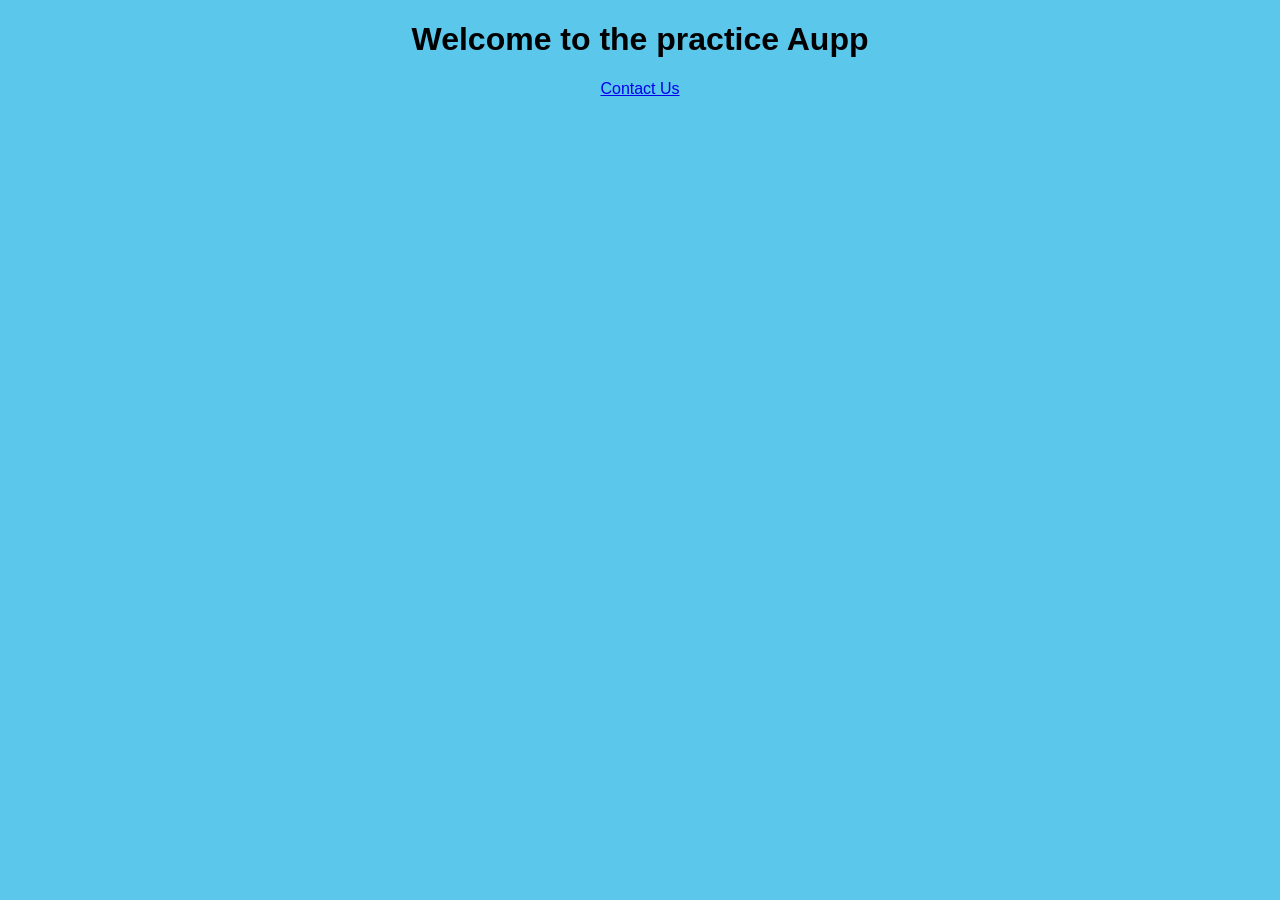
==== index.html @ b2832e54 "local to github" ====
<!DOCTYPE html>
<html>
<head>
    <title>Aupp</title>
    <link rel="stylesheet" href="style.css">
</head>
<body>
    <h1>Welcome to the practice Aupp</h1>
    <a href="contact.html">Contact Us</a>
</body>
</html>
---- style.css ----
body {
    background-color: rgb(90, 199, 235);
    text-align: center;
    font-family: Arial;
}
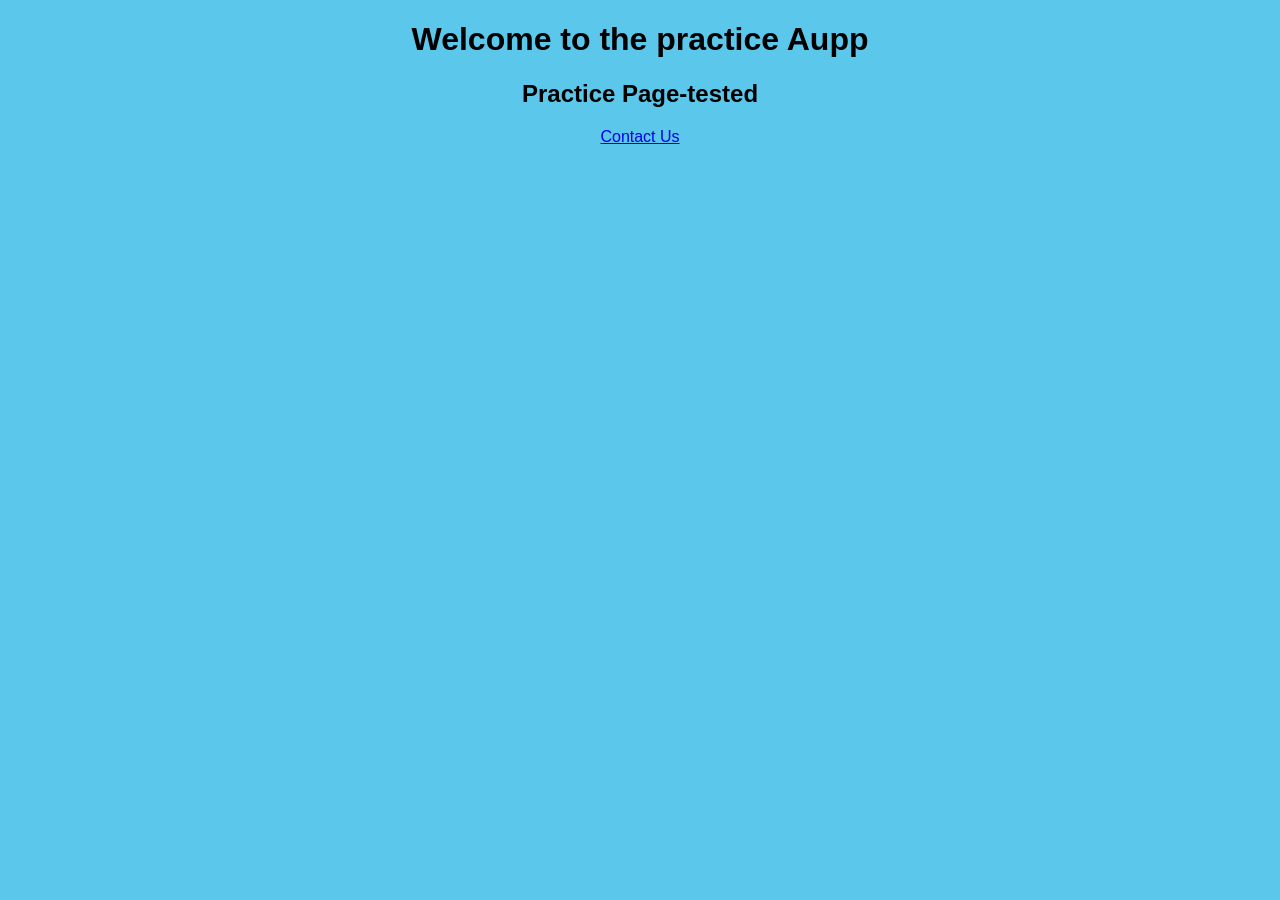
==== commit b61f99c1: "tested workflow" ====
--- a/index.html
+++ b/index.html
@@ -6,6 +6,7 @@
 </head>
 <body>
     <h1>Welcome to the practice Aupp</h1>
+    <h2>Practice Page-tested</h2>
     <a href="contact.html">Contact Us</a>
 </body>
 </html>
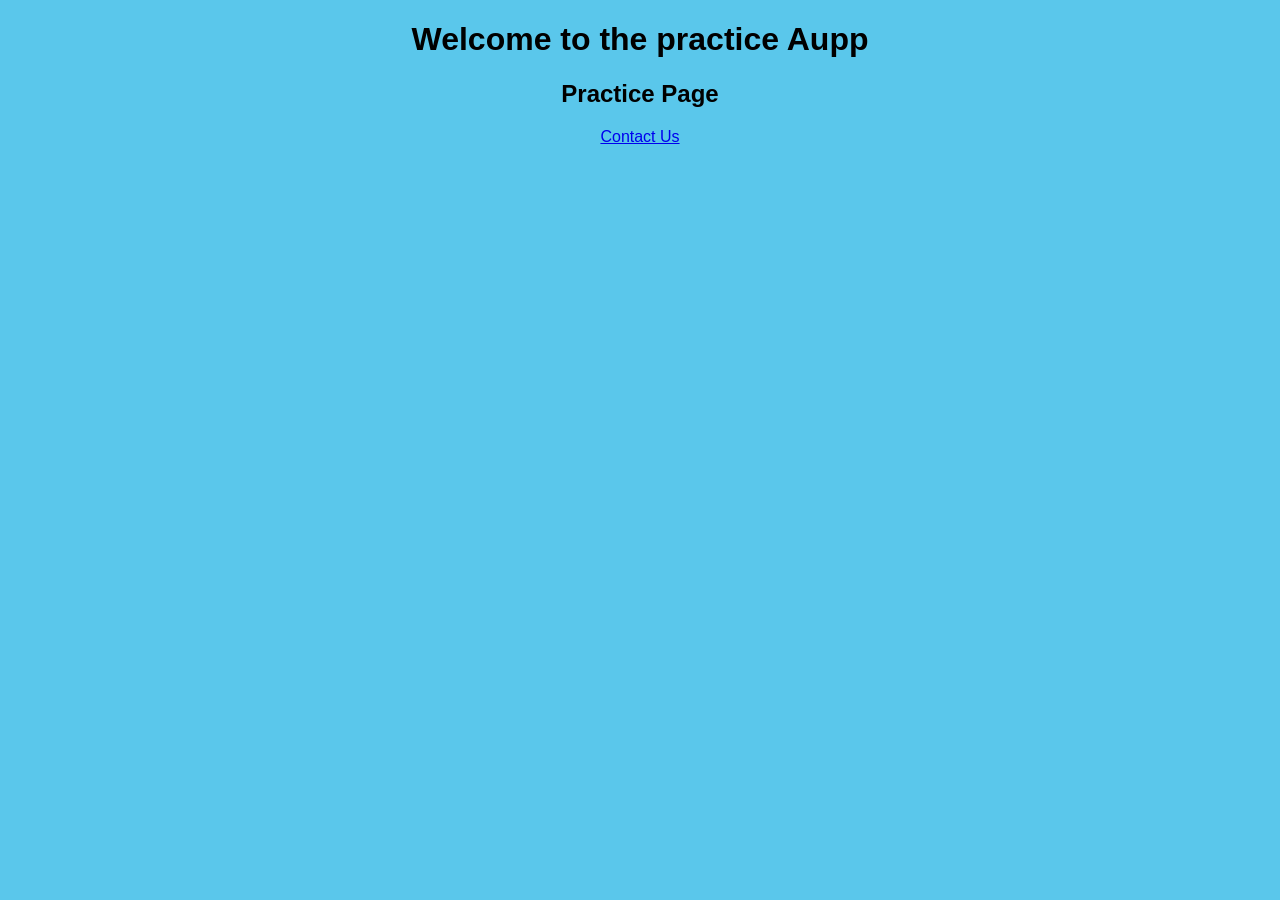
==== commit b43e2fe0: "tested" ====
--- a/index.html
+++ b/index.html
@@ -6,7 +6,7 @@
 </head>
 <body>
     <h1>Welcome to the practice Aupp</h1>
-    <h2>Practice Page-tested</h2>
+    <h2>Practice Page</h2>
     <a href="contact.html">Contact Us</a>
 </body>
 </html>
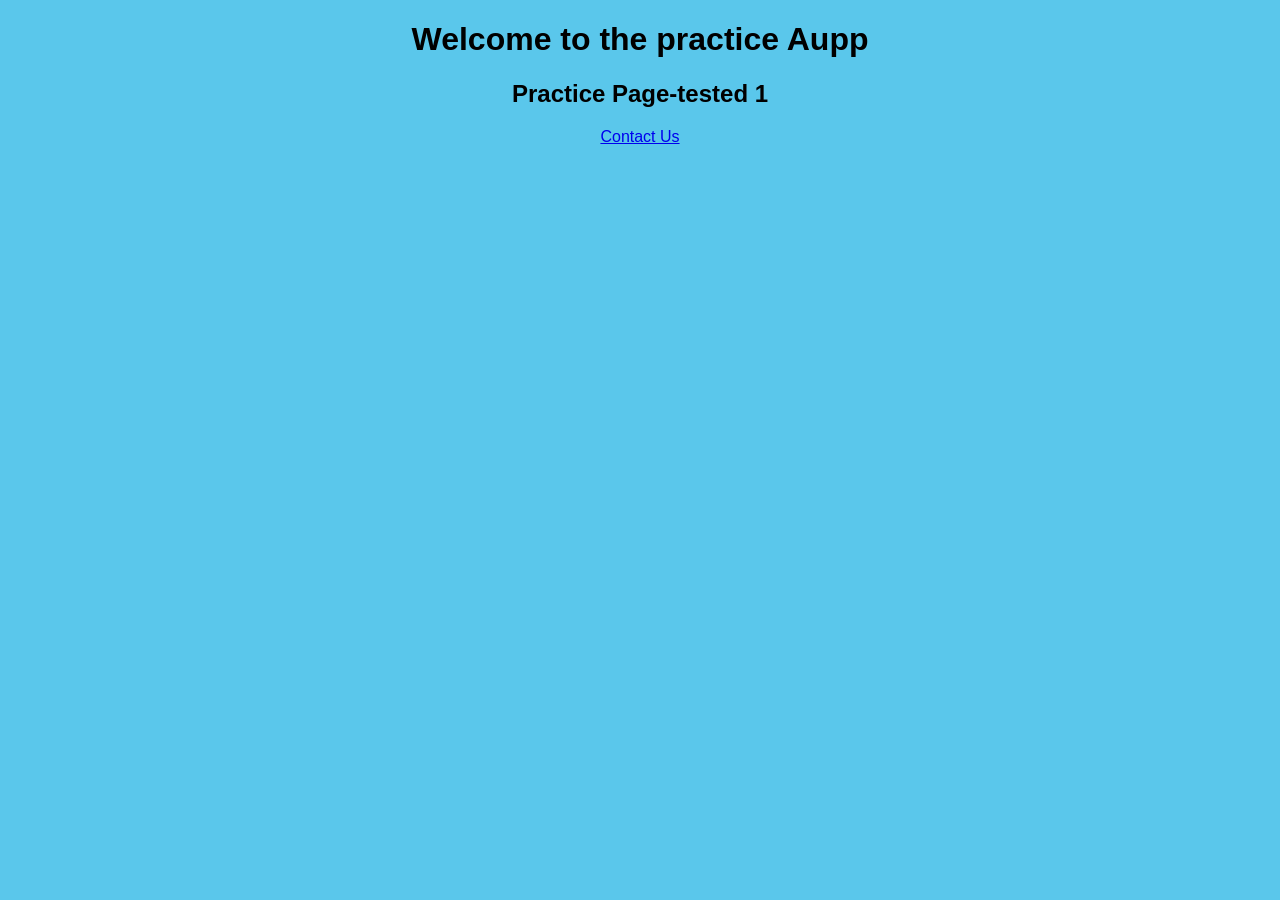
==== commit f37c1228: "tested workflow" ====
--- a/index.html
+++ b/index.html
@@ -6,7 +6,7 @@
 </head>
 <body>
     <h1>Welcome to the practice Aupp</h1>
-    <h2>Practice Page</h2>
+    <h2>Practice Page-tested 1</h2>
     <a href="contact.html">Contact Us</a>
 </body>
 </html>
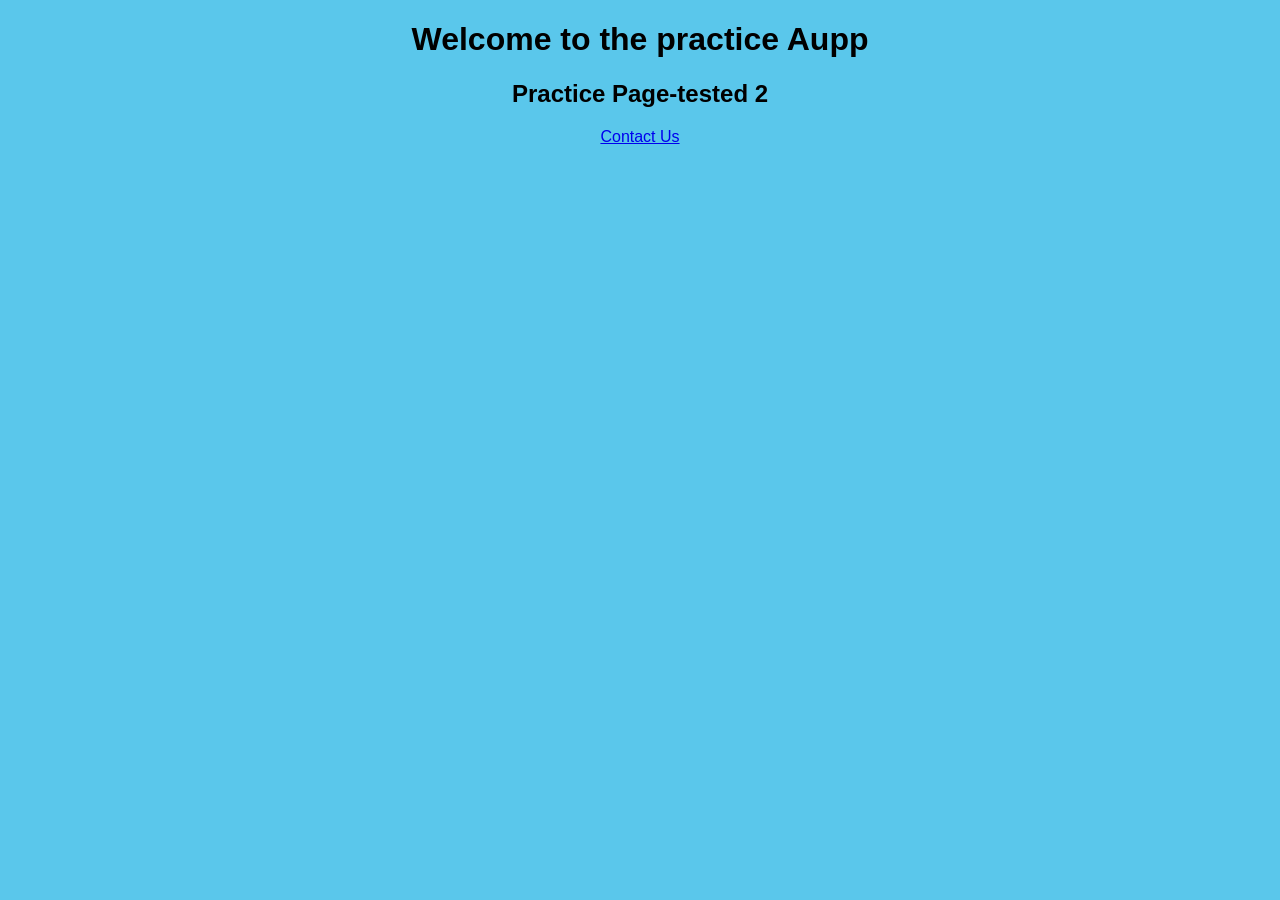
==== commit d069d1f8: "test workflow" ====
--- a/index.html
+++ b/index.html
@@ -6,7 +6,7 @@
 </head>
 <body>
     <h1>Welcome to the practice Aupp</h1>
-    <h2>Practice Page-tested 1</h2>
+    <h2>Practice Page-tested 2</h2>
     <a href="contact.html">Contact Us</a>
 </body>
 </html>
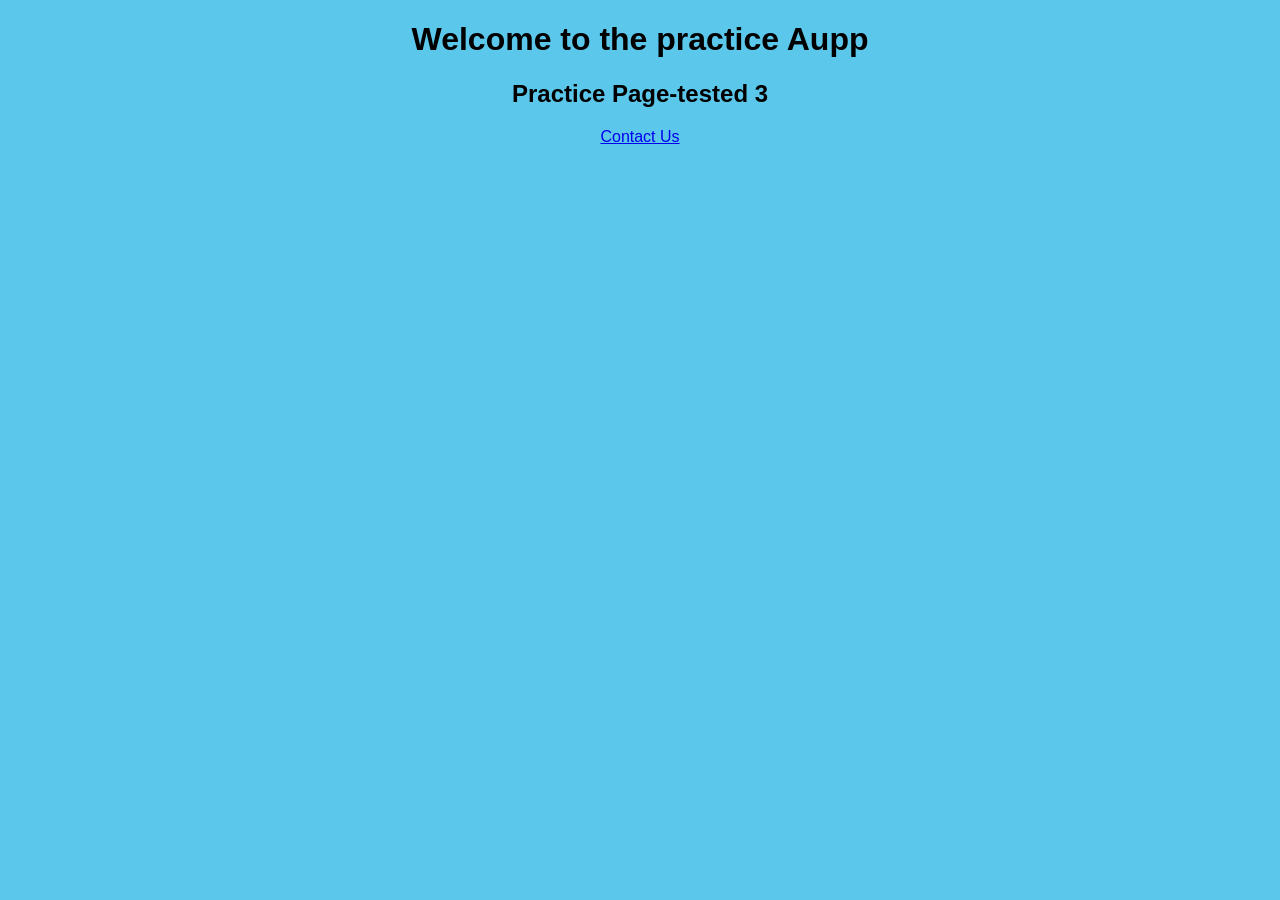
==== commit e4e334b0: "test workflow" ====
--- a/index.html
+++ b/index.html
@@ -6,7 +6,7 @@
 </head>
 <body>
     <h1>Welcome to the practice Aupp</h1>
-    <h2>Practice Page-tested 2</h2>
+    <h2>Practice Page-tested 3</h2>
     <a href="contact.html">Contact Us</a>
 </body>
 </html>
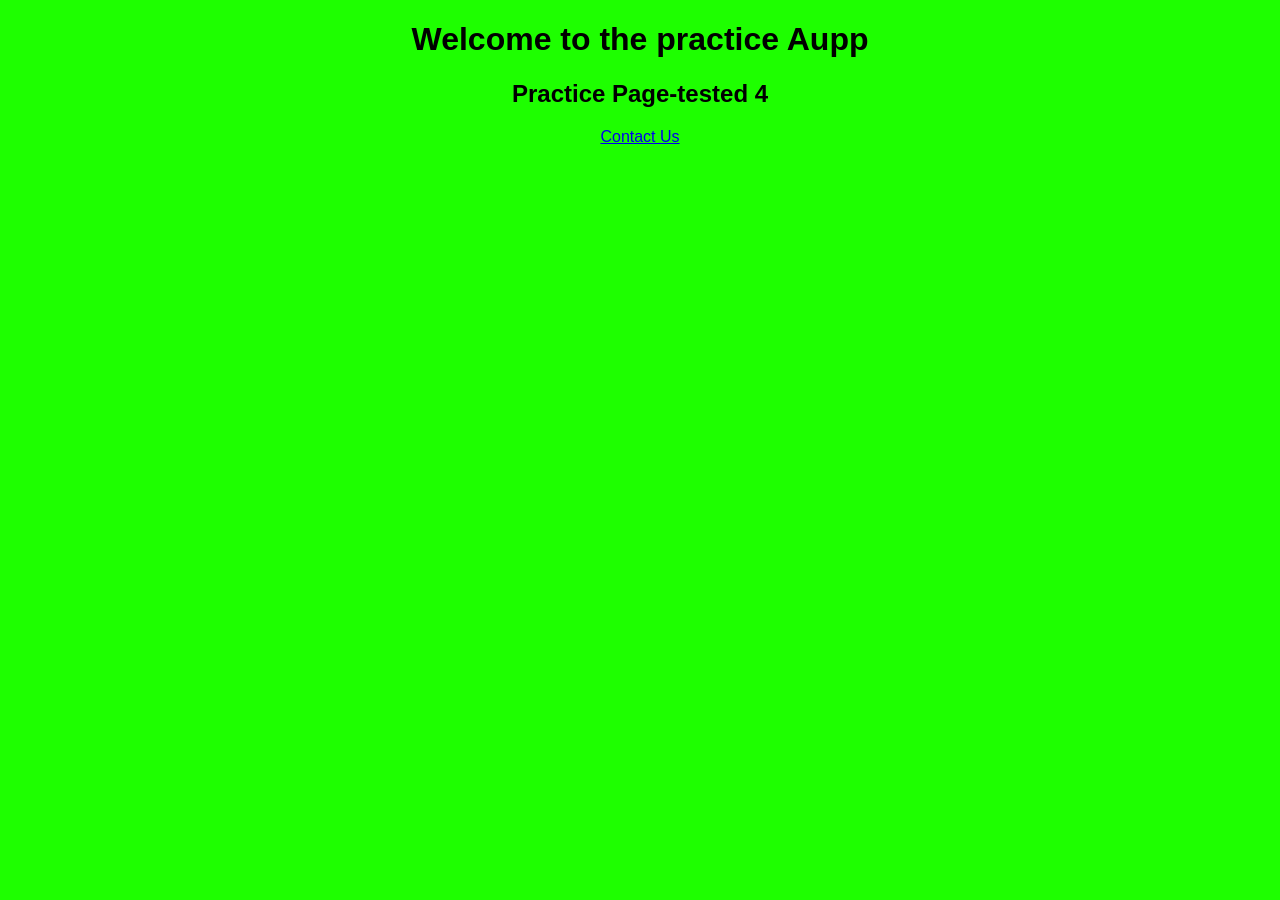
==== commit fbca0cd9: "test web" ====
--- a/index.html
+++ b/index.html
@@ -6,7 +6,7 @@
 </head>
 <body>
     <h1>Welcome to the practice Aupp</h1>
-    <h2>Practice Page-tested 3</h2>
+    <h2>Practice Page-tested 4</h2>
     <a href="contact.html">Contact Us</a>
 </body>
 </html>
--- a/style.css
+++ b/style.css
@@ -1,5 +1,5 @@
 body {
-    background-color: rgb(90, 199, 235);
+    background-color: rgb(30, 255, 0);
     text-align: center;
     font-family: Arial;
 }
